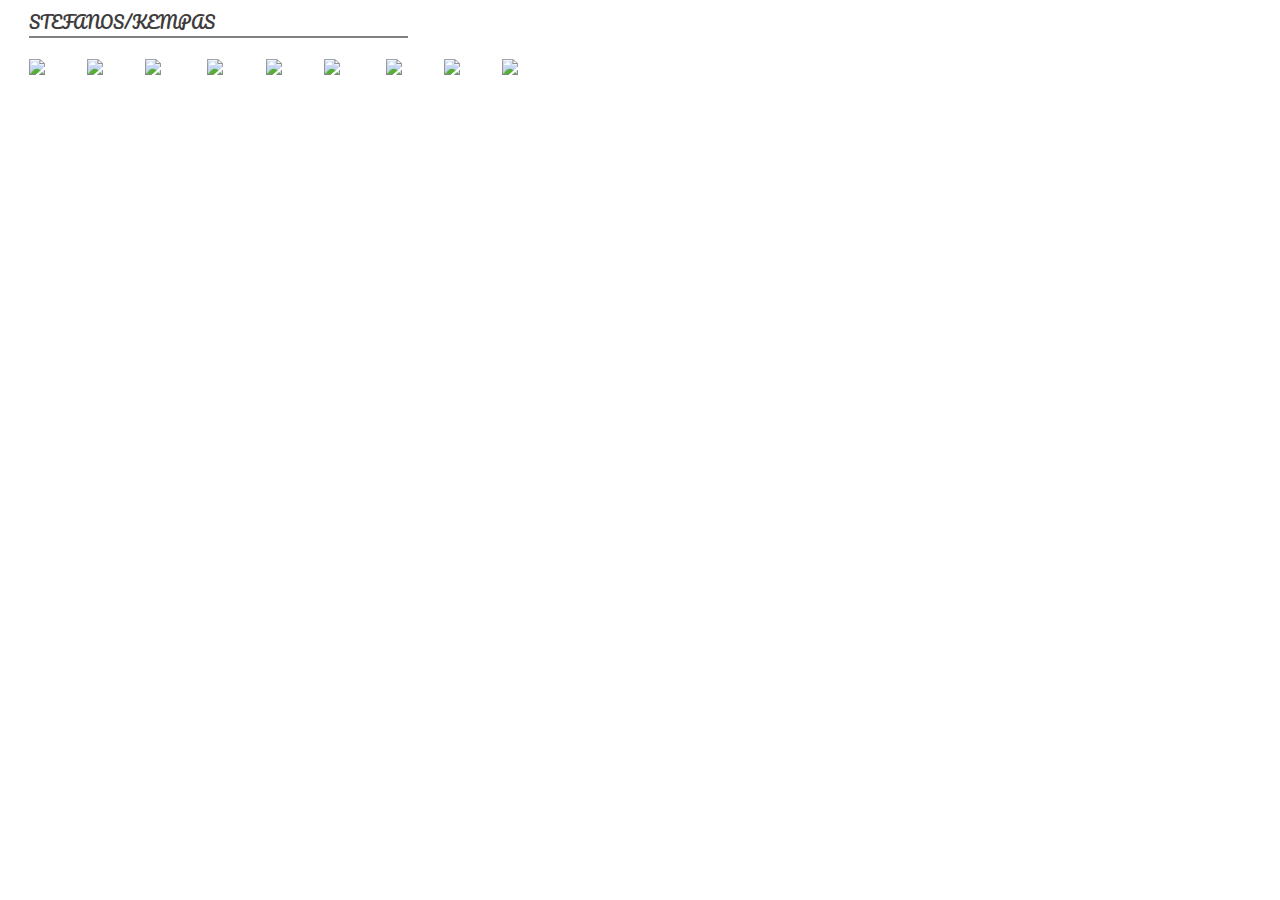
==== index.html @ 4ddba5ff "update" ====
<!DOCTYPE html>
<html>
<head>
<title>Photo Blog</title>
<link rel="stylesheet" href="photos.css">
<link rel="stylesheet" href="<link rel="preconnect" href="https://fonts.googleapis.com">
<link rel="preconnect" href="https://fonts.gstatic.com" crossorigin>
<link href="https://fonts.googleapis.com/css2?family=Pacifico&display=swap" rel="stylesheet">
</head>
<body>
<nav>Stefanos/kempas</nav>

<img src="https://images.unsplash.com/photo-1567784430956-b42137db2920?ixlib=rb-4.0.3&ixid=M3wxMjA3fDB8MHxzZWFyY2h8MTc2fHxjYXJ8ZW58MHx8MHx8fDA%3D&auto=format&fit=crop&w=500&q=60"><img
src="https://images.unsplash.com/photo-1567808291548-fc3ee04dbcf0?ixlib=rb-4.0.3&ixid=M3wxMjA3fDB8MHxzZWFyY2h8MTR8fGNhcnxlbnwwfHwwfHx8MA%3D%3D&auto=format&fit=crop&w=500&q=60"><img
src="https://images.unsplash.com/photo-1641326201918-3cafc641038e?ixlib=rb-4.0.3&ixid=M3wxMjA3fDB8MHxzZWFyY2h8NTN8fHN1cHJhJTIwbWs0fGVufDB8fDB8fHww&auto=format&fit=crop&w=500&q=60">

<img src="https://images.unsplash.com/photo-1617814086906-d847a8bc6fca?ixlib=rb-4.0.3&ixid=M3wxMjA3fDB8MHxzZWFyY2h8NHx8bWNsYXJlbnxlbnwwfHwwfHx8MA%3D%3D&auto=format&fit=crop&w=500&q=60"><img
src="https://images.unsplash.com/photo-1598586958772-8bf368215c2a?ixlib=rb-4.0.3&ixid=M3wxMjA3fDB8MHxzZWFyY2h8NzF8fGNhcnxlbnwwfHwwfHx8MA%3D%3D&auto=format&fit=crop&w=500&q=60"><img
src="https://images.unsplash.com/photo-1604705528621-81b2755a320b?ixlib=rb-4.0.3&ixid=M3wxMjA3fDB8MHxzZWFyY2h8ODd8fGNhcnxlbnwwfHwwfHx8MA%3D%3D&auto=format&fit=crop&w=500&q=60">

<img src="https://images.unsplash.com/photo-1614288532696-203f89dc0db4?ixlib=rb-4.0.3&ixid=M3wxMjA3fDB8MHxzZWFyY2h8OTZ8fGNhcnxlbnwwfHwwfHx8MA%3D%3D&auto=format&fit=crop&w=500&q=60"><img
src="https://images.unsplash.com/photo-1590682029937-6ce4aff42bea?ixlib=rb-4.0.3&ixid=M3wxMjA3fDB8MHxzZWFyY2h8MTYyfHxjYXJ8ZW58MHx8MHx8fDA%3D&auto=format&fit=crop&w=500&q=60"><img
src="https://images.unsplash.com/photo-1494481524892-b1bf38423fd1?ixlib=rb-4.0.3&ixid=M3wxMjA3fDB8MHxzZWFyY2h8MTY0fHxjYXJ8ZW58MHx8MHx8fDA%3D&auto=format&fit=crop&w=500&q=60">
</body>


</html>
---- photos.css ----
img {
    width:30%;
    margin:1.6666%;
}
nav {
    color:rgb(62, 60, 60);
    font-family:'Pacifico', cursive;
    font-size: 1,7em;
text-transform: uppercase;
border-bottom: 2px solid gray;
width: 30%;
margin-left:1.6666%;
padding: 1,5em 0 ;
}
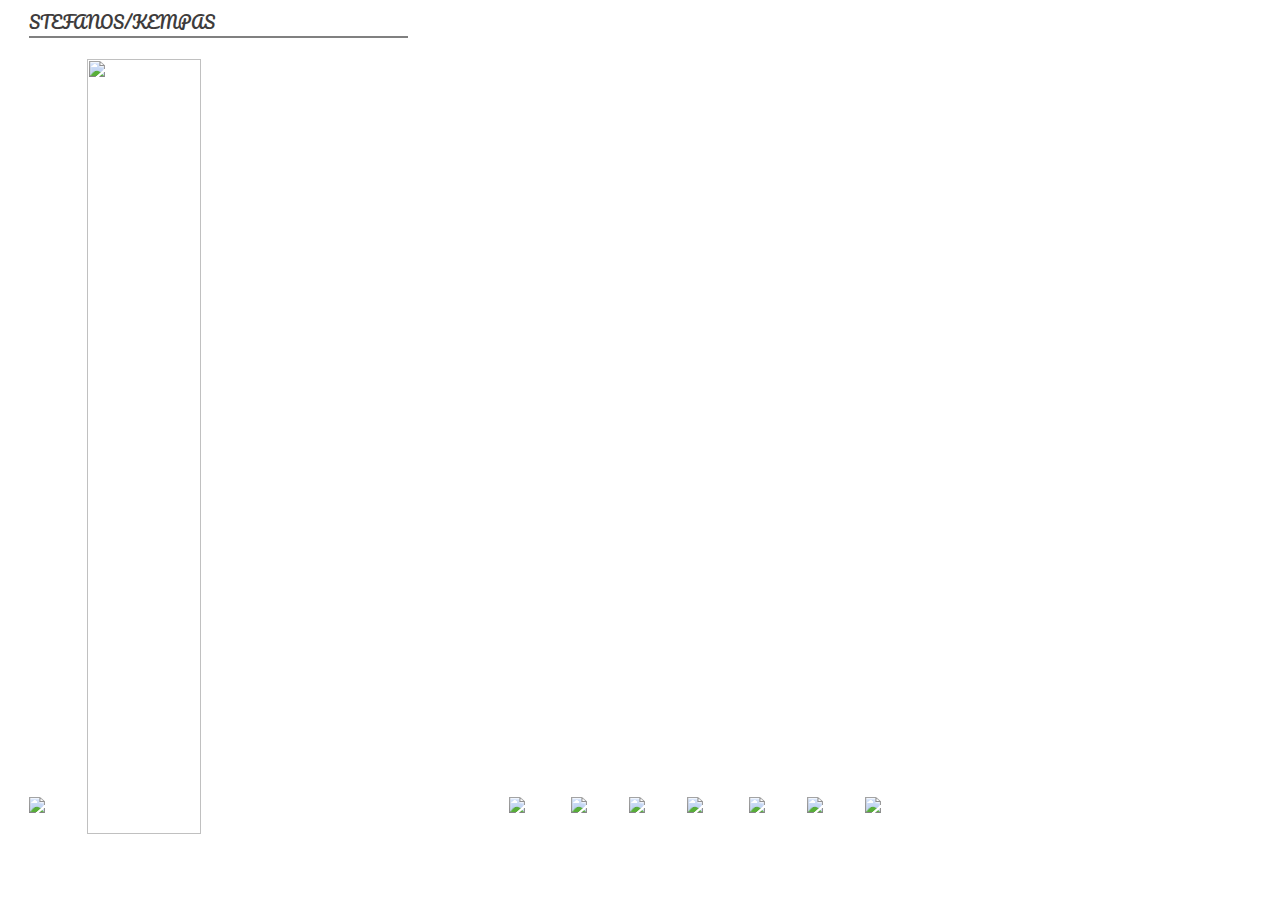
==== commit d57e51e0: "updates" ====
--- a/index.html
+++ b/index.html
@@ -10,12 +10,12 @@
 <body>
 <nav>Stefanos/kempas</nav>
 
-<img src="https://images.unsplash.com/photo-1567784430956-b42137db2920?ixlib=rb-4.0.3&ixid=M3wxMjA3fDB8MHxzZWFyY2h8MTc2fHxjYXJ8ZW58MHx8MHx8fDA%3D&auto=format&fit=crop&w=500&q=60"><img
-src="https://images.unsplash.com/photo-1567808291548-fc3ee04dbcf0?ixlib=rb-4.0.3&ixid=M3wxMjA3fDB8MHxzZWFyY2h8MTR8fGNhcnxlbnwwfHwwfHx8MA%3D%3D&auto=format&fit=crop&w=500&q=60"><img
+<img src="https://images.unsplash.com/photo-1567784430956-b42137db2920?ixlib=rb-4.0.3&ixid=M3wxMjA3fDB8MHxzZWFyY2h8MTc2fHxjYXJ8ZW58MHx8MHx8fDA%3D&auto=format&fit=crop&w=500&q=60"><img id="pic2"
+src="https://images.unsplash.com/photo-1567808291548-fc3ee04dbcf0?ixlib=rb-4.0.3&ixid=M3wxMjA3fDB8MHxzZWFyY2h8MTR8fGNhcnxlbnwwfHwwfHx8MA%3D%3D&auto=format&fit=crop&w=500&q=60"><img id="pic3"
 src="https://images.unsplash.com/photo-1641326201918-3cafc641038e?ixlib=rb-4.0.3&ixid=M3wxMjA3fDB8MHxzZWFyY2h8NTN8fHN1cHJhJTIwbWs0fGVufDB8fDB8fHww&auto=format&fit=crop&w=500&q=60">
 
-<img src="https://images.unsplash.com/photo-1617814086906-d847a8bc6fca?ixlib=rb-4.0.3&ixid=M3wxMjA3fDB8MHxzZWFyY2h8NHx8bWNsYXJlbnxlbnwwfHwwfHx8MA%3D%3D&auto=format&fit=crop&w=500&q=60"><img
-src="https://images.unsplash.com/photo-1598586958772-8bf368215c2a?ixlib=rb-4.0.3&ixid=M3wxMjA3fDB8MHxzZWFyY2h8NzF8fGNhcnxlbnwwfHwwfHx8MA%3D%3D&auto=format&fit=crop&w=500&q=60"><img
+<img  src="https://images.unsplash.com/photo-1617814086906-d847a8bc6fca?ixlib=rb-4.0.3&ixid=M3wxMjA3fDB8MHxzZWFyY2h8NHx8bWNsYXJlbnxlbnwwfHwwfHx8MA%3D%3D&auto=format&fit=crop&w=500&q=60"><img 
+src="https://images.unsplash.com/photo-1598586958772-8bf368215c2a?ixlib=rb-4.0.3&ixid=M3wxMjA3fDB8MHxzZWFyY2h8NzF8fGNhcnxlbnwwfHwwfHx8MA%3D%3D&auto=format&fit=crop&w=500&q=60"><img 
 src="https://images.unsplash.com/photo-1604705528621-81b2755a320b?ixlib=rb-4.0.3&ixid=M3wxMjA3fDB8MHxzZWFyY2h8ODd8fGNhcnxlbnwwfHwwfHx8MA%3D%3D&auto=format&fit=crop&w=500&q=60">
 
 <img src="https://images.unsplash.com/photo-1614288532696-203f89dc0db4?ixlib=rb-4.0.3&ixid=M3wxMjA3fDB8MHxzZWFyY2h8OTZ8fGNhcnxlbnwwfHwwfHx8MA%3D%3D&auto=format&fit=crop&w=500&q=60"><img
--- a/photos.css
+++ b/photos.css
@@ -12,3 +12,17 @@
 margin-left:1.6666%;
 padding: 1,5em 0 ;
 }
+#pic2 {
+    height: 775px;
+    
+}
+#pic2 {
+    height: 775px;
+    
+}
+
+    
+    
+
+    
+    
